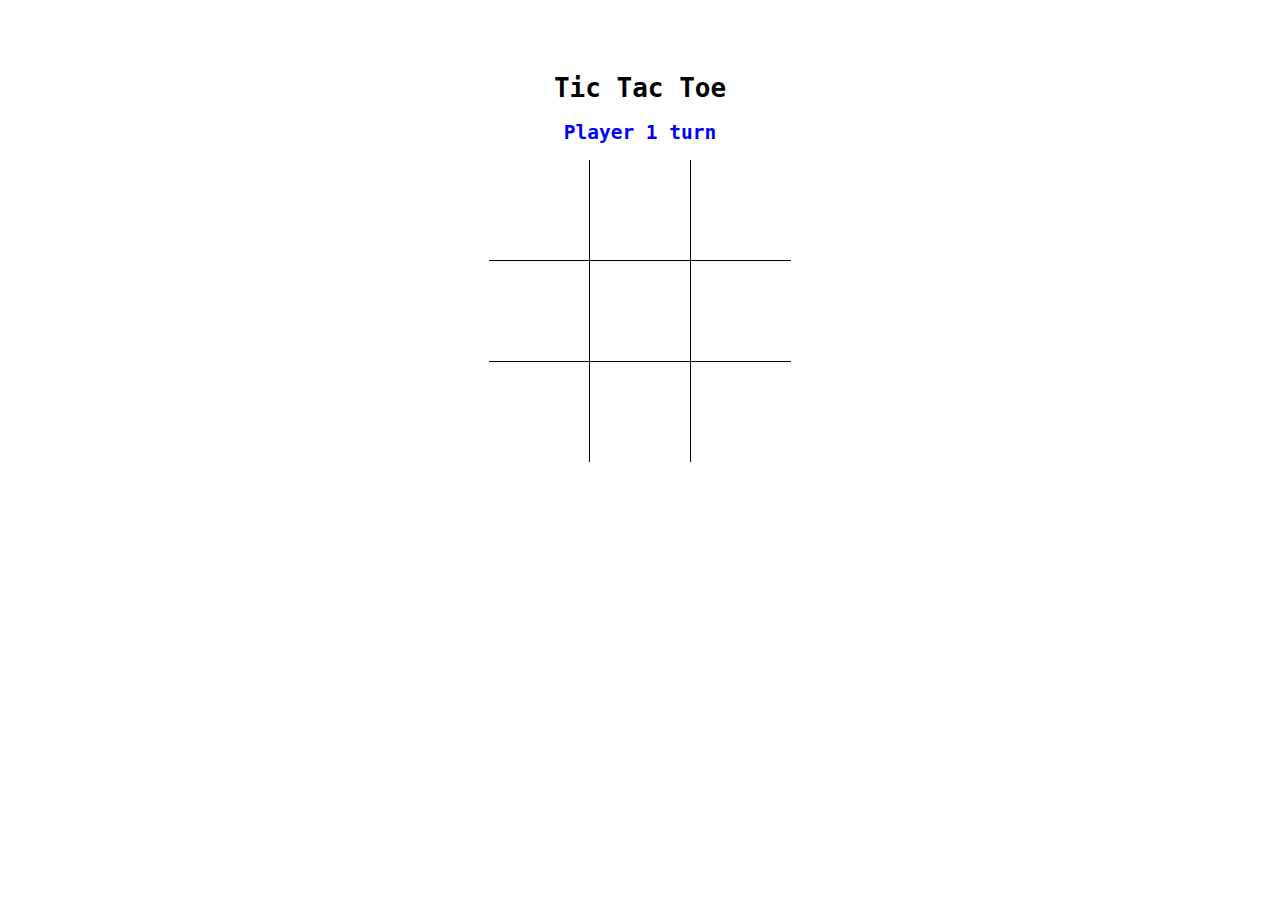
==== index.html @ 7c1fc24f "Add files via upload" ====
<!DOCTYPE html>
<html lang="en">
<head>
    <meta charset="UTF-8">
    <meta name="viewport" content="width=device-width, initial-scale=1.0">
    <title>Document</title>
    <link rel="stylesheet" href="style.css">
</head>
<body>
    <div id="board">
        <h1>Tic Tac Toe</h1>
        <h2 id="message"></h2>
        <div class="row">
            <div class="top left"></div>
            <div class="top middle"></div>
            <div class="top right"></div>
        </div>
        <div class="row">           
             <div class="center left"></div>
             <div class="center middle"></div>
             <div class="center right"></div>
        </div>
        <div class="row">
            <div class="bottom left"></div>
            <div class="bottom middle"></div>
            <div class="bottom right"></div>
        </div>
    </div>

    <script src="app.js"></script>
</body>
</html>
---- style.css ----
#board {
    padding-top: 3rem;
    text-align: center;
    font-family: monospace;
}

.row {
    clear: both;
    width: 302px;
    margin: 0 auto;
}

.row > div {
    float: left;
    height: 100px;
    width: 100px;
    cursor: pointer;
    line-height: 100px;
    font-size: 75px;
}

.bottom {
    border-top: 1px solid black;
}

.top {
    border-bottom: 1px solid black;
}

.right {
    border-left: 1px solid black;
}

.left {
    border-right: 1px solid black;
}

h2 {
    position: ;
    color: blue;

}
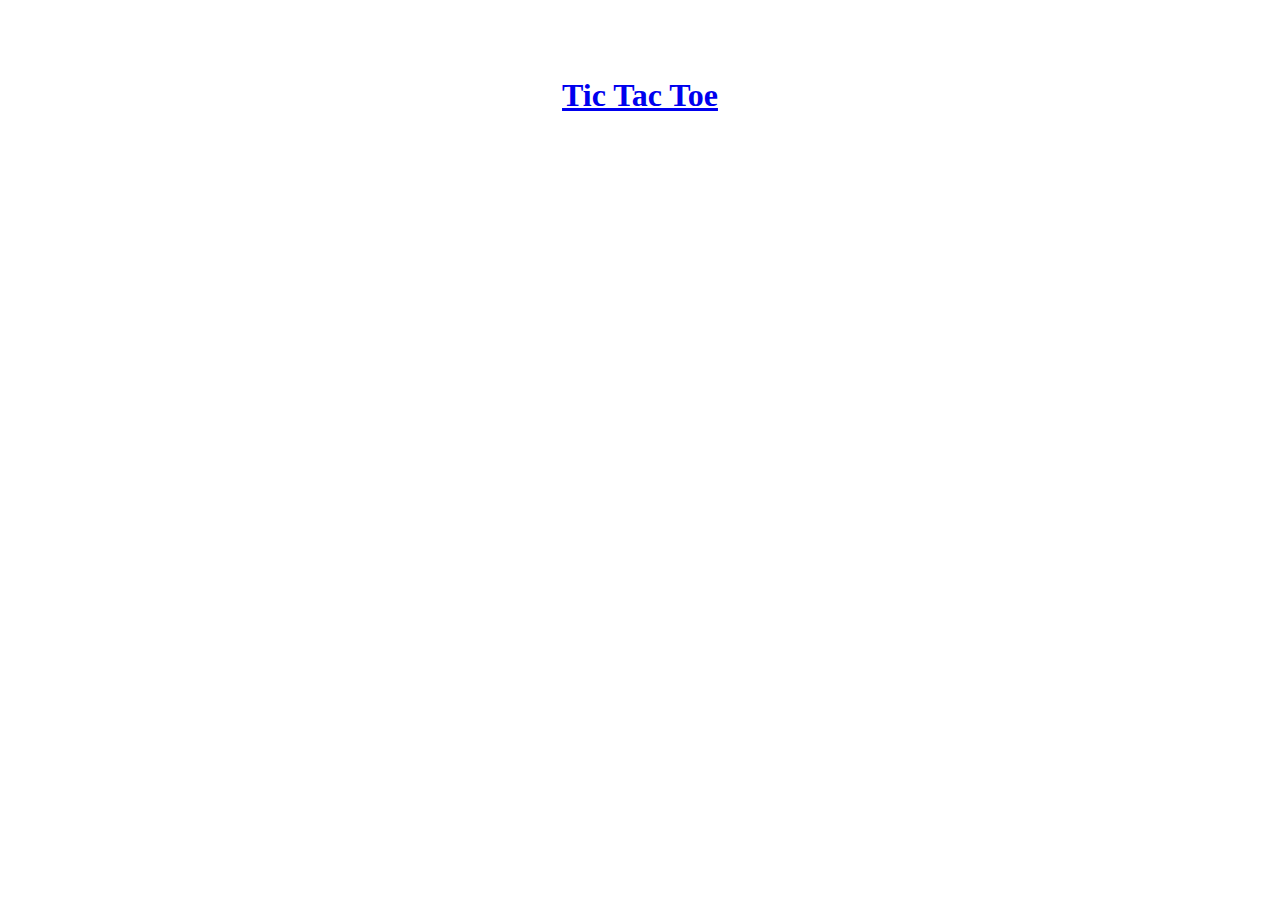
==== commit 4d8f8895: "tic tac toe added" ====
--- a/index.html
+++ b/index.html
@@ -1,32 +1,13 @@
-<!DOCTYPE html>
 <html lang="en">
 <head>
     <meta charset="UTF-8">
     <meta name="viewport" content="width=device-width, initial-scale=1.0">
-    <title>Document</title>
+    <title>Chitranshu Gour</title>
     <link rel="stylesheet" href="style.css">
 </head>
 <body>
-    <div id="board">
-        <h1>Tic Tac Toe</h1>
-        <h2 id="message"></h2>
-        <div class="row">
-            <div class="top left"></div>
-            <div class="top middle"></div>
-            <div class="top right"></div>
-        </div>
-        <div class="row">           
-             <div class="center left"></div>
-             <div class="center middle"></div>
-             <div class="center right"></div>
-        </div>
-        <div class="row">
-            <div class="bottom left"></div>
-            <div class="bottom middle"></div>
-            <div class="bottom right"></div>
-        </div>
+    <div id="divison">
+        <a href="tic-tac-toe/index.html"><h1>Tic Tac Toe</h1></a>
     </div>
-
-    <script src="app.js"></script>
 </body>
 </html>--- a/style.css
+++ b/style.css
@@ -1,42 +1,4 @@
-#board {
+#divison {
     padding-top: 3rem;
     text-align: center;
-    font-family: monospace;
-}
-
-.row {
-    clear: both;
-    width: 302px;
-    margin: 0 auto;
-}
-
-.row > div {
-    float: left;
-    height: 100px;
-    width: 100px;
-    cursor: pointer;
-    line-height: 100px;
-    font-size: 75px;
-}
-
-.bottom {
-    border-top: 1px solid black;
-}
-
-.top {
-    border-bottom: 1px solid black;
-}
-
-.right {
-    border-left: 1px solid black;
-}
-
-.left {
-    border-right: 1px solid black;
-}
-
-h2 {
-    position: ;
-    color: blue;
-
 }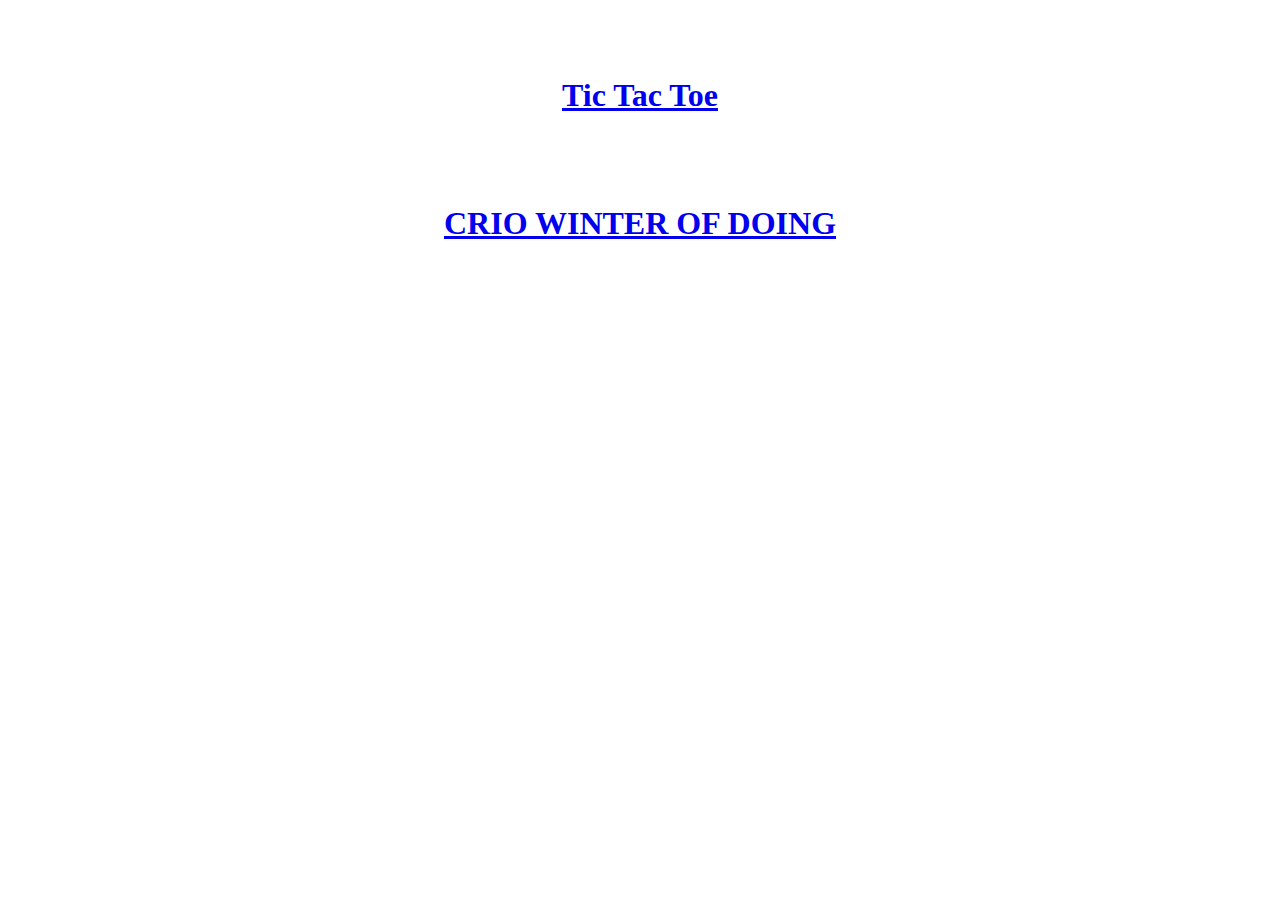
==== commit 680747b3: "CRIO - HTML and CSS added" ====
--- a/index.html
+++ b/index.html
@@ -6,8 +6,11 @@
     <link rel="stylesheet" href="style.css">
 </head>
 <body>
-    <div id="divison">
-        <a href="tic-tac-toe/index.html"><h1>Tic Tac Toe</h1></a>
+    <div class="divison">
+        <a href="tic-tac-toe/index.html" text-align="center"><h1>Tic Tac Toe</h1></a>
+    </div>
+    <div class="divison">
+        <a href="crio-cwod/index.html" text-align="center"><h1>CRIO WINTER OF DOING</h1></a>
     </div>
 </body>
-</html>+</html>
--- a/style.css
+++ b/style.css
@@ -1,4 +1,4 @@
-#divison {
+.divison {
     padding-top: 3rem;
     text-align: center;
 }